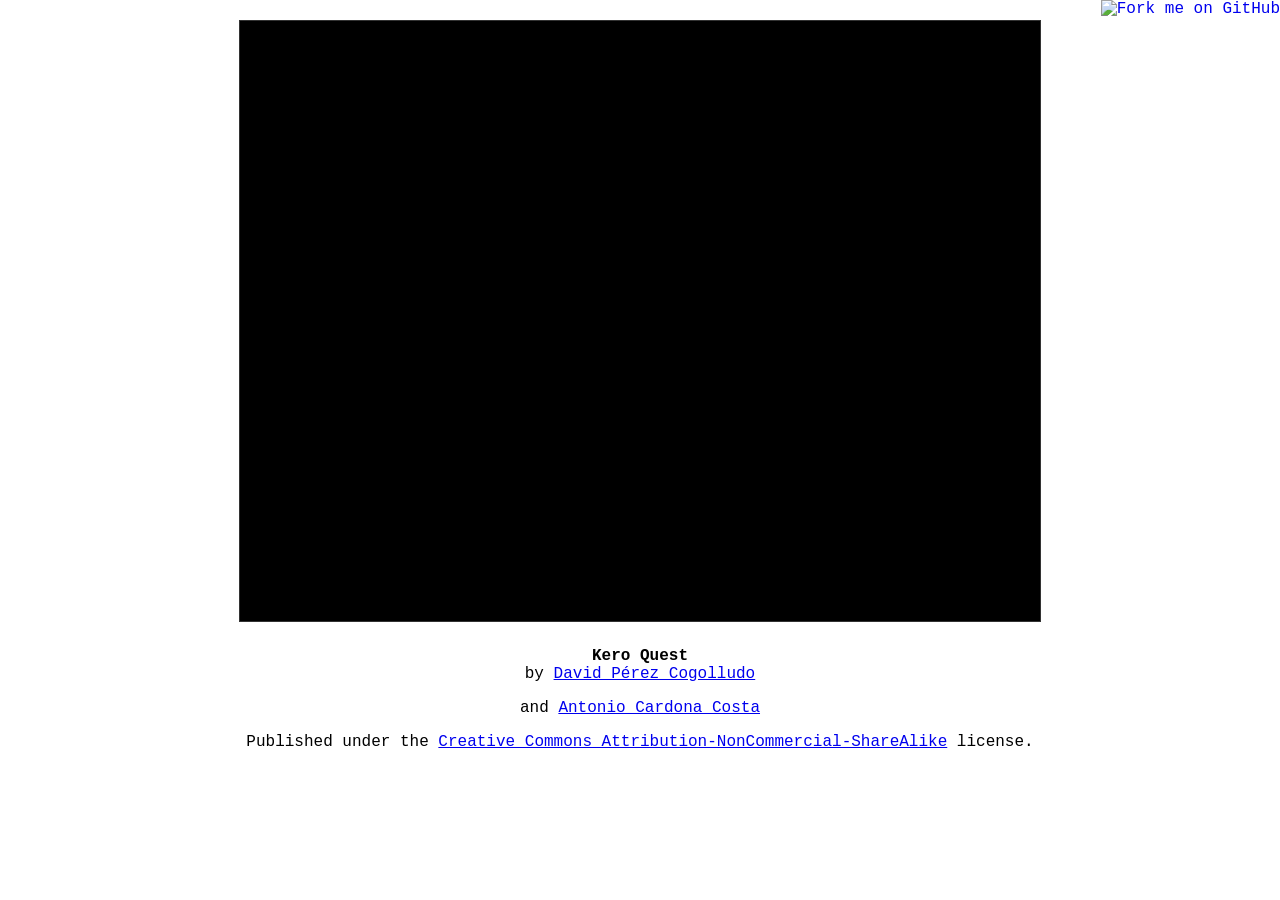
==== index.html @ 75d3ad48 "Preparados archivos para jugar online" ====
<!doctype html>
<html>
<head>
  <title>Awesome game</title>
  <meta charset="utf-8">

  <link href="styles.css" rel="stylesheet" type="text/css">
  <style>
  #game {
    width: 800px;
    height: 600px;
  }
  </style>
</head>
<body background = "fondo.png">
  <header>
    <a href="https://github.com/DavidCogolludo/PVLI-P3.git">
      <img style="position: absolute; top: 0; right: 0; border: 0;"
        src="https://s3.amazonaws.com/github/ribbons/forkme_right_darkblue_121621.png"
        alt="Fork me on GitHub">
    </a>
  </header>

  <main>
    <iframe id="game" src="raw.html"></iframe>
  </main>

  <footer>
    <p><strong>Kero Quest</strong><br>
      by <a href="https://github.com/DavidCogolludo">David Pérez Cogolludo</a></p> and <a href="https://github.com/TCC-Bokko">Antonio Cardona Costa</a></p>
    <p class="license">Published under the <a href="http://creativecommons.org/licenses/by-nc-sa/4.0/">Creative Commons Attribution-NonCommercial-ShareAlike</a>
      license.</p>
  </footer>
</body>
</html>
---- styles.css ----
html {
  font-size: 10px;
  -webkit-font-smoothing: antialiased;
}

body {
  padding: 0;
  margin: 0;
  font-family: Courier, 'Courier New', monospace;
  font-size: 1.6rem;
  background:"fondo.png" ;
  color: #000;
}

a {
  color: "red";
}

main {
  margin: 2rem 0;
  text-align: center;
}

#game {
  border: 1px solid #333;
}

footer {
  text-align: center;
}
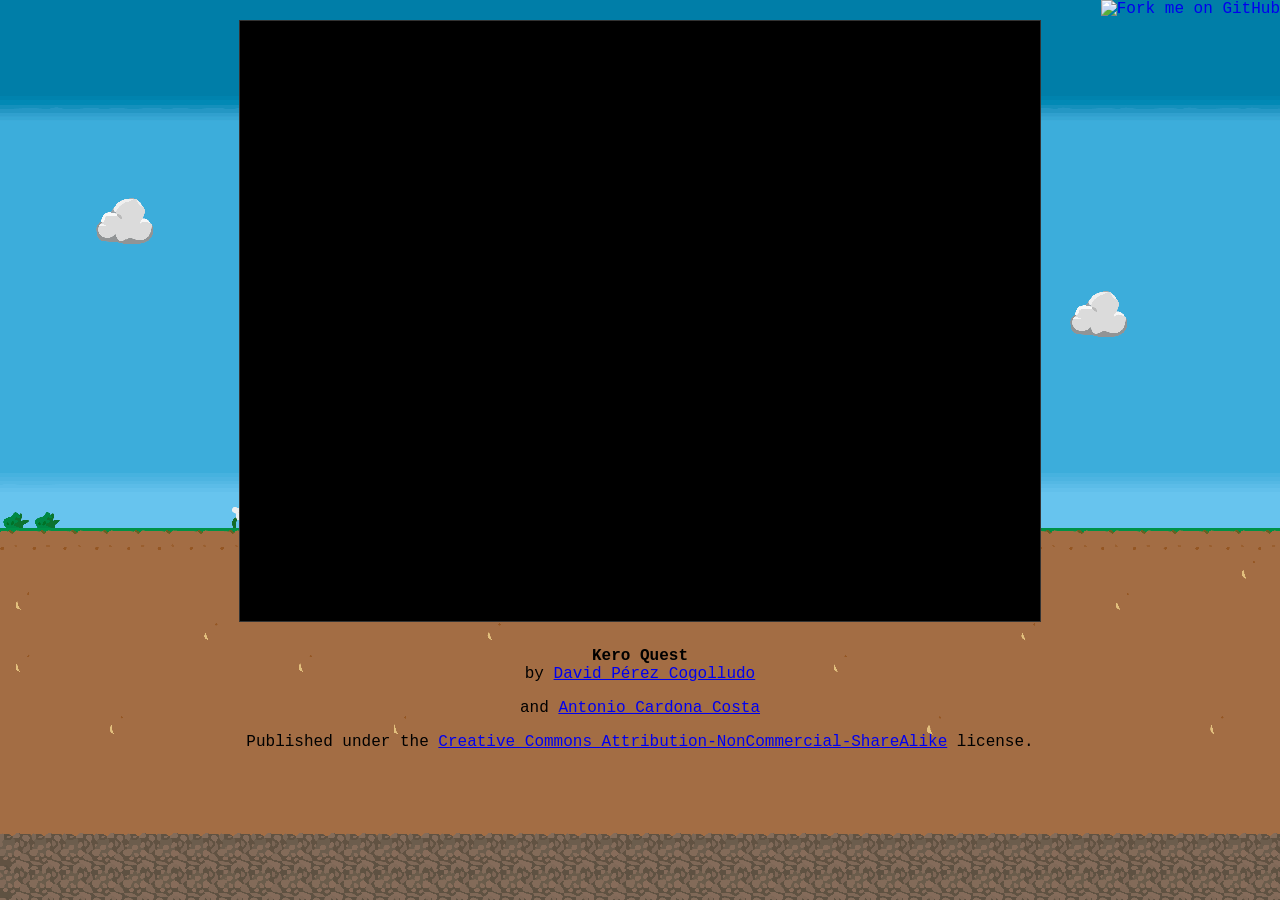
==== commit 9da5e709: "Cambiado título de la pestaña de juego" ====
--- a/index.html
+++ b/index.html
@@ -1,7 +1,7 @@
 <!doctype html>
 <html>
 <head>
-  <title>Awesome game</title>
+  <title>Kero Quest</title>
   <meta charset="utf-8">
 
   <link href="styles.css" rel="stylesheet" type="text/css">
